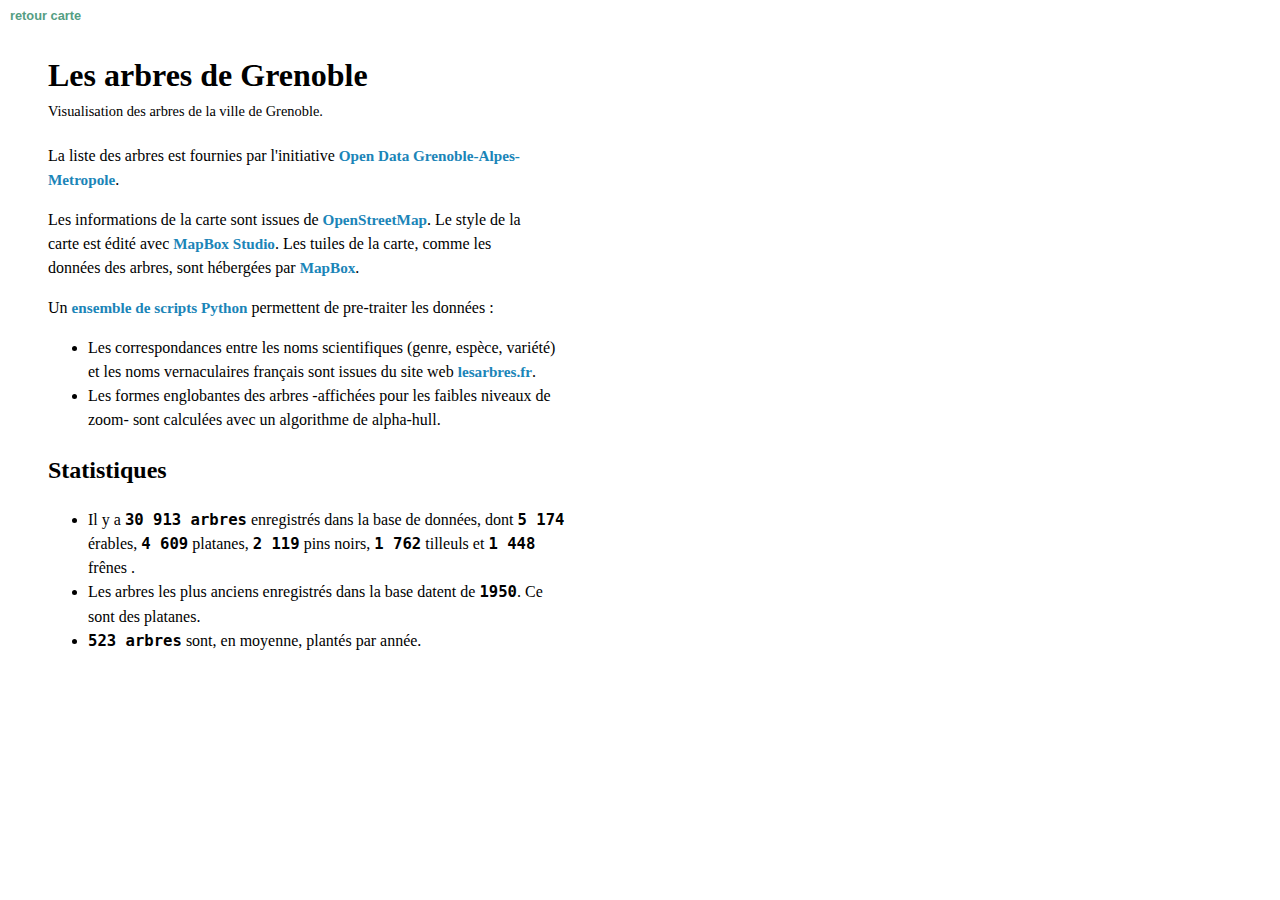
==== about.html @ 602da63c "a propos page" ====
<!DOCTYPE html>

<html>
<head>
    <meta charset="UTF-8">
    <title> arbres de Gre </title>

</head>

<style>
    body {
        margin: 3em;
        margin-top: 1.5em;
        line-height: 1.5;
    }
    h1 {
        margin-bottom: 0;
        padding-bottom: 0;
        margin-top: 1.6em;
    }
    h1 + p {
        margin-top: .1em;
        margin-bottom: 1.5em;
        font-size: 0.9em;
    }
    p, ul {
        max-width: 30em;
    }
    a {
        text-decoration: none;
        font-weight: bold;
        font-size: 95%;
        color: #1b85b8;
    }
    a:hover {
        color:#559e83;
    }
    ul {

    }
    a.retour  {
        font-family: sans-serif;
        font-size: .8em;
        position: absolute;
        top:6px;
        left:10px;
        color: #559e83;
    }
    a.retour:hover {
        color: #1b85b8;
    }
    .chiffre {
        font-weight: bold;
        font-family: monospace;
        font-size: 1.2em;
    }

</style>
<body>
    <a href="index.html" class="retour"> retour carte </a>
<h1> Les arbres de Grenoble </h1>

<p>
Visualisation des arbres de la ville de Grenoble.
</p>


<p>
La liste des arbres est fournies par
l'initiative <a href="http://data.metropolegrenoble.fr/ckan/dataset/les-arbres-de-grenoble">Open Data Grenoble-Alpes-Metropole</a>.
</p>
<p>
Les informations de la carte sont issues de <a href="https://www.openstreetmap.org">OpenStreetMap</a>.
Le style de la carte est édité avec <a href="https://www.mapbox.com/mapbox-studio/" >MapBox Studio</a>.
Les tuiles de la carte, comme les données des arbres, sont hébergées par <a href="https://www.mapbox.com">MapBox</a>.

<p>
Un <a href="https://github.com/xdze2/arbresdegrenoble">ensemble de scripts Python</a> permettent
de pre-traiter les données :

<ul>
<li>Les correspondances entre les
noms scientifiques (genre, espèce, variété) et les noms vernaculaires français sont
issues du site web
<a href="http://www.lesarbres.fr/noms-des-arbres-latin-.html">lesarbres.fr</a>. </li>

<li> Les formes englobantes des arbres -affichées pour les faibles niveaux de zoom- sont
    calculées avec un algorithme de alpha-hull.
</li>

</ul>
</p>

<h2>Statistiques</h2>
<ul>
    <li> Il y a <span class="chiffre">30&#x202F;913 arbres</span> enregistrés dans la base de données,
        dont <span class="chiffre">5&#x202F;174</span> érables, <span class="chiffre">4&#x202F;609</span>  platanes,
            <span class="chiffre">2&#x202F;119</span> pins noirs,
        <span class="chiffre">1&#x202F;762</span> tilleuls  et <span class="chiffre">1&#x202F;448</span> frênes . </li>
    <li> Les arbres les plus anciens enregistrés dans
        la base datent de <span class="chiffre">1950</span>. Ce sont des platanes. </li>
    <li> <span class="chiffre">523 arbres</span> sont, en moyenne, plantés par année. </li>

</ul>


</body>
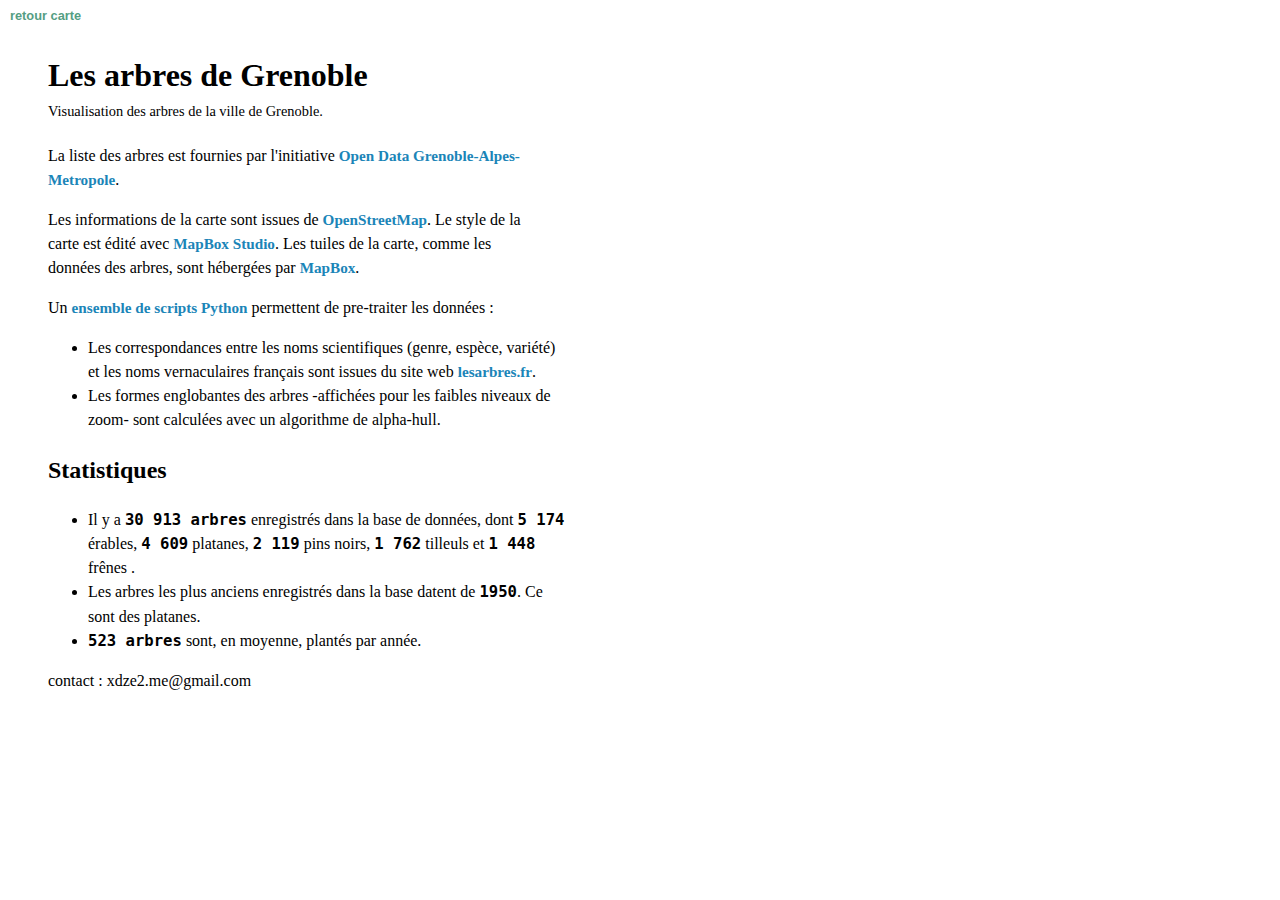
==== commit c8689e8b: "mail adresse" ====
--- a/about.html
+++ b/about.html
@@ -103,5 +103,8 @@
 
 </ul>
 
+<p>
+contact : xdze2.me@gmail.com
+</p>
 
 </body>
